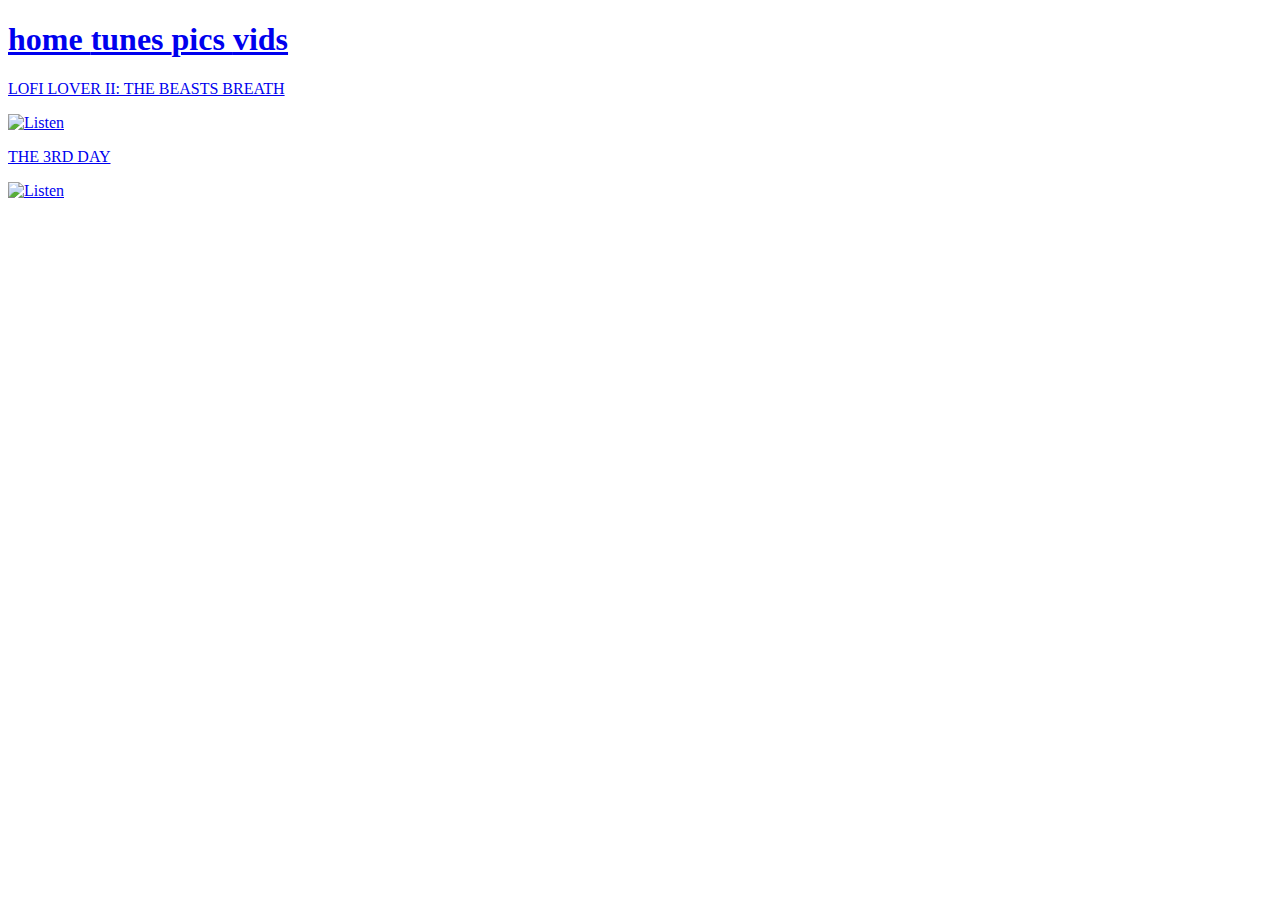
==== tunes.html @ 7ed58986 "Create tunes.html" ====
<!DOCTYPE html>
<html lang="en">
<head>
    <meta charset="UTF-8">
    <meta name="viewport" content="width=device-width, initial-scale=1.0">
    <link rel="stylesheet" type="text/css" href="tunesstyle.css">
    <link href="https://fonts.googleapis.com/css?family=Bebas+Neue&display=swap" rel="stylesheet">
    <title>111mufucca-tunes</title>
</head>
<body>
    <div class="container">

        <h1 class= "hausinn">
            <a href="index.html">home </a>
            <a href="tunes.html" target="">tunes </a>
            <a href="https://www.instagram.com/dannihjalta/" target="_blank">pics </a>
            <a href="vids.html">vids</a>
        </h1>
        <a href="https://open.spotify.com/album/61Nc1sfRHYaevwGvW0sCsl?si=_1NxThl_T-SRyTJY3iQLeg">
        <p>LOFI LOVER II: THE BEASTS BREATH</p>
        <img src="https://github.com/dannihjalta/111mufucca/blob/master/BeastsBreath3.png?raw=true" alt="Listen" width="500px"></a>
        
        <a href= "https://open.spotify.com/album/0CjYsSTl5B5A2ElXH8e7If?si=Ekm84-ioTKy10rFc28JdNQ">
        <p>THE 3RD DAY</p>

        <img src="https://github.com/dannihjalta/111mufucca/blob/master/FaceOneExport.png?raw=true" alt="Listen" width="500px"></a>
    </body>
</html>
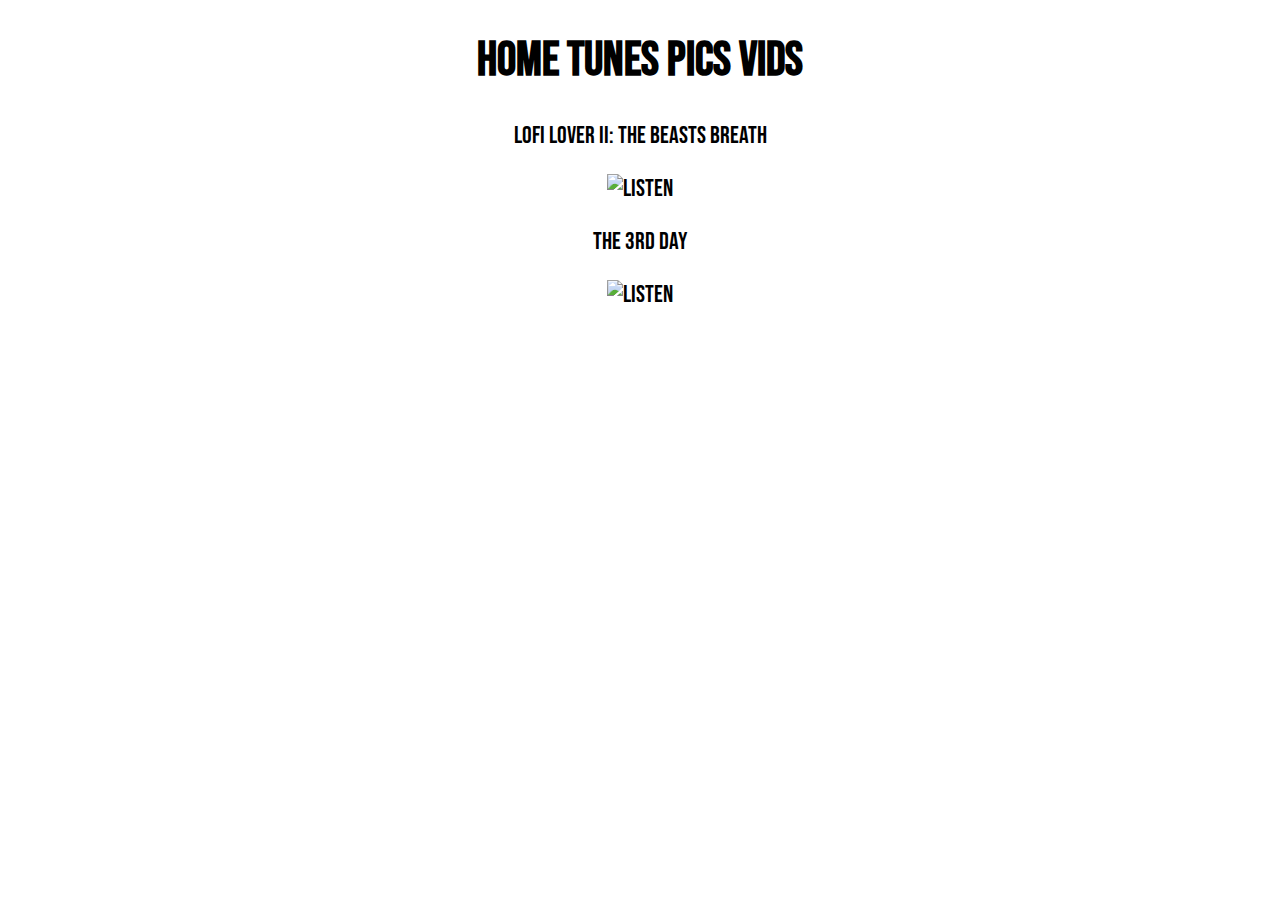
==== commit 6c8af945: "Update tunes.html" ====
--- a/tunes.html
+++ b/tunes.html
@@ -5,7 +5,7 @@
     <meta name="viewport" content="width=device-width, initial-scale=1.0">
     <link rel="stylesheet" type="text/css" href="tunesstyle.css">
     <link href="https://fonts.googleapis.com/css?family=Bebas+Neue&display=swap" rel="stylesheet">
-    <title>111mufucca-tunes</title>
+    <title>111mufucca-Tunes</title>
 </head>
 <body>
     <div class="container">
--- a/tunesstyle.css
+++ b/tunesstyle.css
@@ -0,0 +1,30 @@
+body{
+    font-family: 'Bebas Neue', cursive;
+}
+
+.container{
+    max-width: 960px;
+    margin: 0 auto;
+    background #f9f9f9;
+    font-size: 24px;
+    padding 25px;
+    text-align: center;
+}
+.parallax{
+    background: url('https://github.com/dannihjalta/111mufucca/blob/master/BeastsBreath3.png?raw=true') no-repeat center;
+    background-size: cover;
+    background-attachment: fixed;
+    height: 800px;
+}
+a{
+    text-decoration: none;
+    color: black;
+}
+ a:hover {
+    color: gray;
+  }
+
+h1, h2{
+    font-family: 'Bebas Neue', cursive;
+    text-align: center;
+}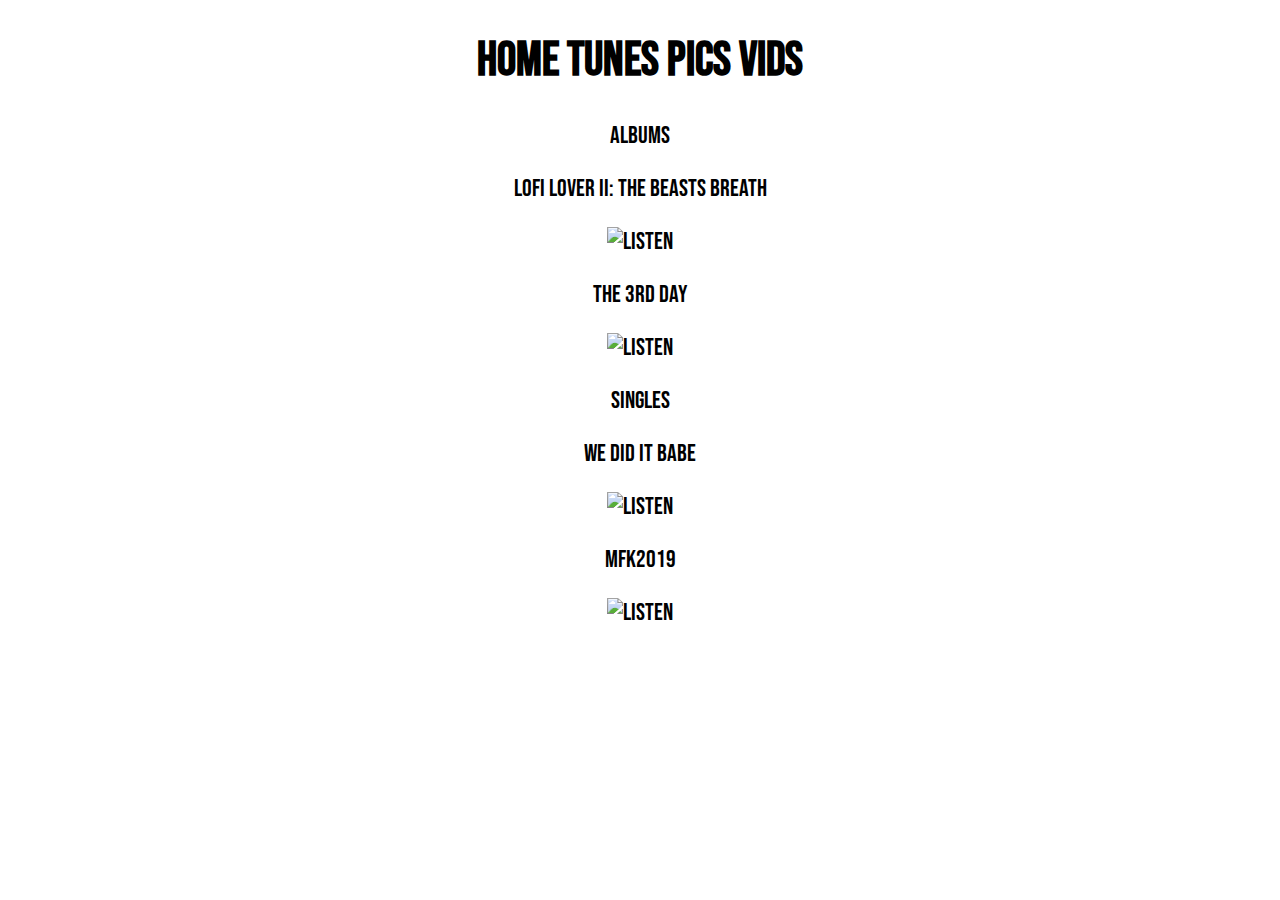
==== commit c684c5d0: "Update tunes.html" ====
--- a/tunes.html
+++ b/tunes.html
@@ -16,13 +16,22 @@
             <a href="https://www.instagram.com/dannihjalta/" target="_blank">pics </a>
             <a href="vids.html">vids</a>
         </h1>
+        <p>ALBUMS</p>
         <a href="https://open.spotify.com/album/61Nc1sfRHYaevwGvW0sCsl?si=_1NxThl_T-SRyTJY3iQLeg">
         <p>LOFI LOVER II: THE BEASTS BREATH</p>
-        <img src="https://github.com/dannihjalta/111mufucca/blob/master/BeastsBreath3.png?raw=true" alt="Listen" width="500px"></a>
+        <img src="https://github.com/dannihjalta/111mufucca/blob/master/BeastsBreath3.png?raw=true" alt="Listen" width="200px"></a>
         
         <a href= "https://open.spotify.com/album/0CjYsSTl5B5A2ElXH8e7If?si=Ekm84-ioTKy10rFc28JdNQ">
         <p>THE 3RD DAY</p>
+        <img src="https://github.com/dannihjalta/111mufucca/blob/master/ThirdDayFinalCover.jpg?raw=true" alt="Listen" width="200px"></a>
 
-        <img src="https://github.com/dannihjalta/111mufucca/blob/master/FaceOneExport.png?raw=true" alt="Listen" width="500px"></a>
+        <p>Singles</p>
+        <a href= "https://open.spotify.com/track/6XawbxnaKAbxsxSQ5cWiOb?si=8pp93L1oQxW__fRbrVMRWg">
+            <p>WE DID IT BABE</p>
+            <img src="https://github.com/dannihjalta/111mufucca/blob/master/WeDidItBabe.jpg?raw=true" alt="Listen" width="200px"></a>
+
+            <a href= "https://open.spotify.com/track/58W9r7jj3pblqaPtqtmyVt?si=j33w46NxSTWyMNm24CS8vQ">
+                <p>MFK2019</p>
+                <img src="https://github.com/dannihjalta/111mufucca/blob/master/MODUMFKlegal2.jpg?raw=true" alt="Listen" width="200px"></a>
     </body>
 </html>--- a/tunesstyle.css
+++ b/tunesstyle.css
@@ -11,7 +11,7 @@
     text-align: center;
 }
 .parallax{
-    background: url('https://github.com/dannihjalta/111mufucca/blob/master/BeastsBreath3.png?raw=true') no-repeat center;
+    background: url('') no-repeat center;
     background-size: cover;
     background-attachment: fixed;
     height: 800px;
@@ -19,6 +19,7 @@
 a{
     text-decoration: none;
     color: black;
+
 }
  a:hover {
     color: gray;
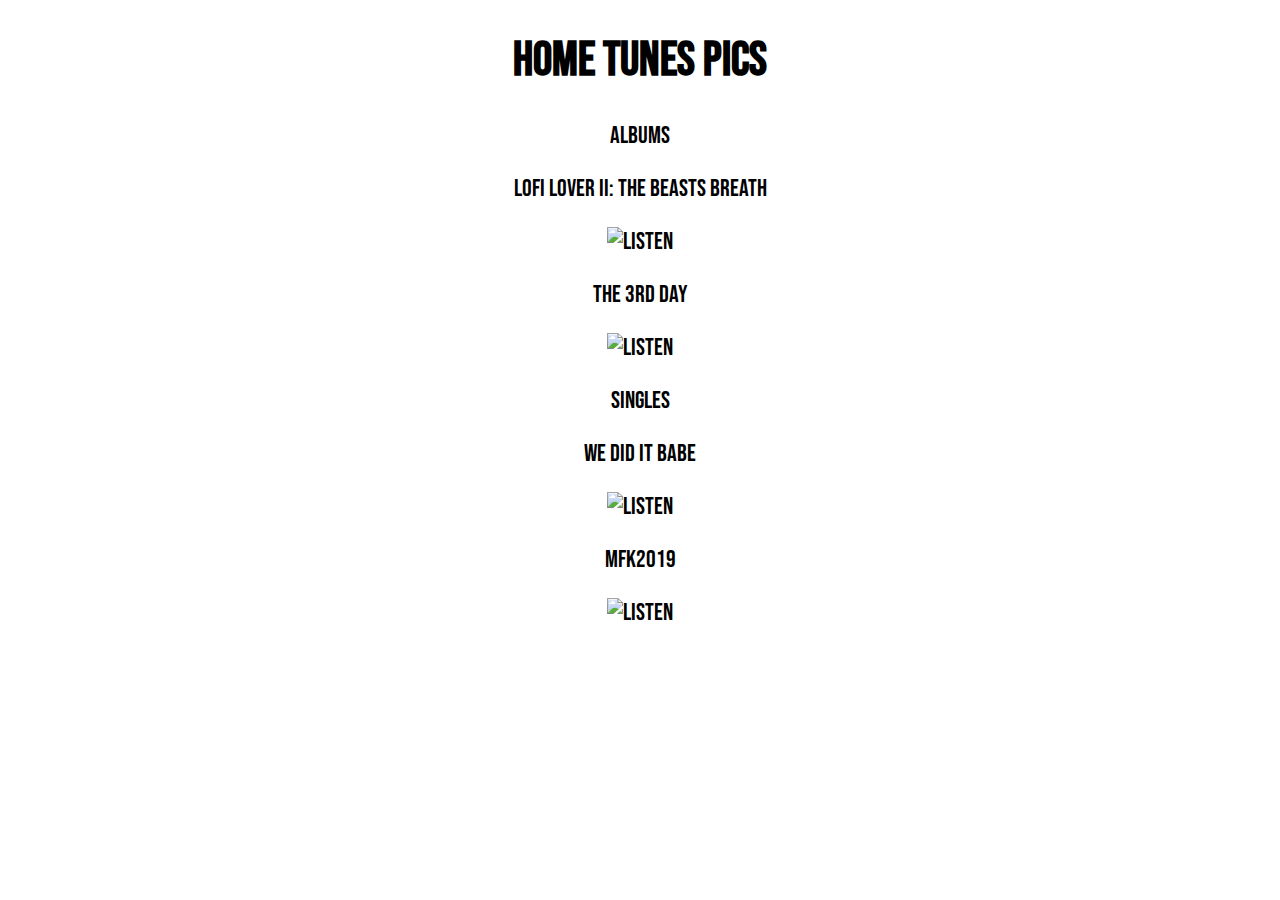
==== commit 9c460ef3: "Update tunes.html" ====
--- a/tunes.html
+++ b/tunes.html
@@ -14,7 +14,7 @@
             <a href="index.html">home </a>
             <a href="tunes.html" target="">tunes </a>
             <a href="https://www.instagram.com/dannihjalta/" target="_blank">pics </a>
-            <a href="vids.html">vids</a>
+
         </h1>
         <p>ALBUMS</p>
         <a href="https://open.spotify.com/album/61Nc1sfRHYaevwGvW0sCsl?si=_1NxThl_T-SRyTJY3iQLeg">
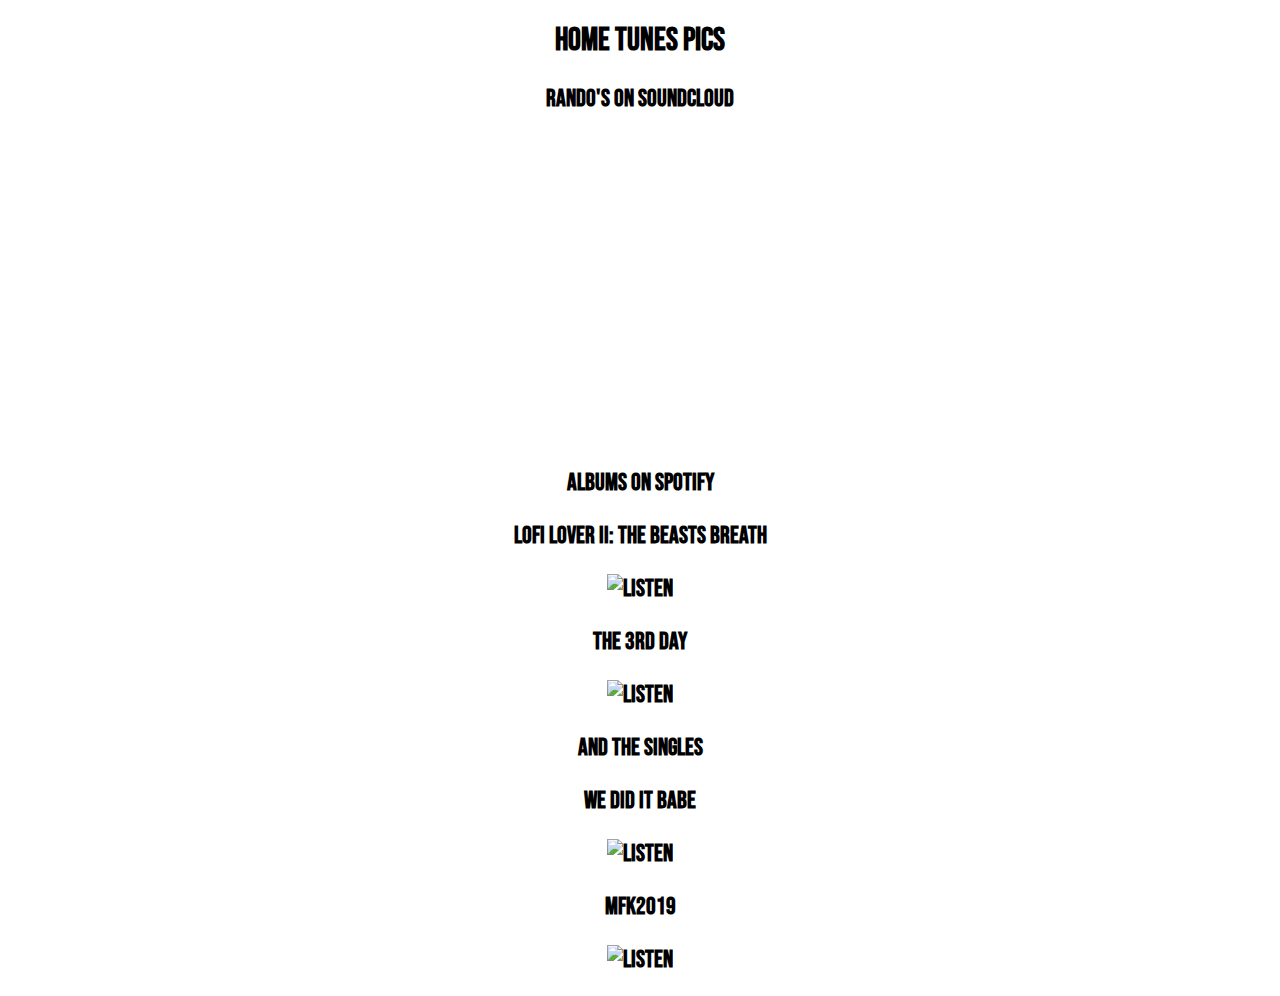
==== commit fe94cc30: "Update tunes.html" ====
--- a/tunes.html
+++ b/tunes.html
@@ -8,24 +8,26 @@
     <title>111mufucca-Tunes</title>
 </head>
 <body>
-    <div class="container">
+    
 
         <h1 class= "hausinn">
             <a href="index.html">home </a>
             <a href="tunes.html" target="">tunes </a>
             <a href="https://www.instagram.com/dannihjalta/" target="_blank">pics </a>
 
-        </h1>
-        <p>ALBUMS</p>
+            <div class="container">
+        <p>RANDO'S ON SOUNDCLOUD</p>
+        <iframe width="100%" height="300" scrolling="no" frameborder="no" allow="autoplay" src="https://w.soundcloud.com/player/?url=https%3A//api.soundcloud.com/users/10536557&color=%23ff5500&auto_play=false&hide_related=false&show_comments=true&show_user=true&show_reposts=false&show_teaser=true&visual=true"></iframe>
+        <p>ALBUMS ON SPOTIFY</p>
         <a href="https://open.spotify.com/album/61Nc1sfRHYaevwGvW0sCsl?si=_1NxThl_T-SRyTJY3iQLeg">
         <p>LOFI LOVER II: THE BEASTS BREATH</p>
         <img src="https://github.com/dannihjalta/111mufucca/blob/master/BeastsBreath3.png?raw=true" alt="Listen" width="200px"></a>
         
         <a href= "https://open.spotify.com/album/0CjYsSTl5B5A2ElXH8e7If?si=Ekm84-ioTKy10rFc28JdNQ">
         <p>THE 3RD DAY</p>
-        <img src="https://github.com/dannihjalta/111mufucca/blob/master/ThirdDayFinalCover.jpg?raw=true" alt="Listen" width="200px"></a>
+        <img src="https://github.com/dannihjalta/111mufucca/blob/master/ThirdDayFinalCover.jpg?raw=true" alt="Listen" height="200px"</a>
 
-        <p>Singles</p>
+        <p>AND THE SINGLES</p>
         <a href= "https://open.spotify.com/track/6XawbxnaKAbxsxSQ5cWiOb?si=8pp93L1oQxW__fRbrVMRWg">
             <p>WE DID IT BABE</p>
             <img src="https://github.com/dannihjalta/111mufucca/blob/master/WeDidItBabe.jpg?raw=true" alt="Listen" width="200px"></a>
@@ -33,5 +35,6 @@
             <a href= "https://open.spotify.com/track/58W9r7jj3pblqaPtqtmyVt?si=j33w46NxSTWyMNm24CS8vQ">
                 <p>MFK2019</p>
                 <img src="https://github.com/dannihjalta/111mufucca/blob/master/MODUMFKlegal2.jpg?raw=true" alt="Listen" width="200px"></a>
+            </div>
     </body>
 </html>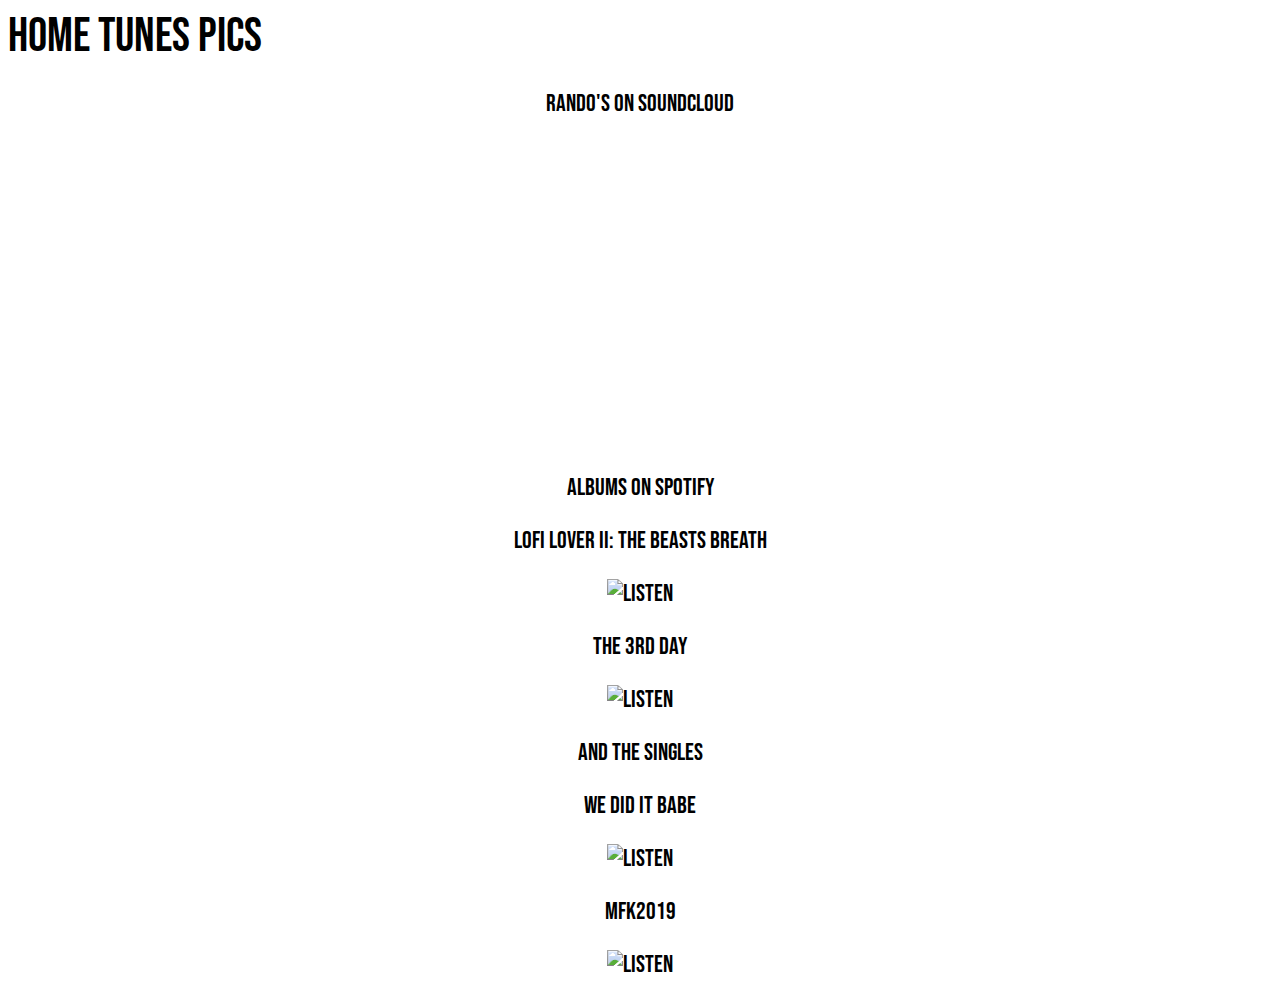
==== commit dc67bb80: "Update tunes.html" ====
--- a/tunes.html
+++ b/tunes.html
@@ -9,12 +9,12 @@
 </head>
 <body>
     
-
-        <h1 class= "hausinn">
+    <div class="hausinn">
+        
             <a href="index.html">home </a>
             <a href="tunes.html" target="">tunes </a>
             <a href="https://www.instagram.com/dannihjalta/" target="_blank">pics </a>
-
+</div>
             <div class="container">
         <p>RANDO'S ON SOUNDCLOUD</p>
         <iframe width="100%" height="300" scrolling="no" frameborder="no" allow="autoplay" src="https://w.soundcloud.com/player/?url=https%3A//api.soundcloud.com/users/10536557&color=%23ff5500&auto_play=false&hide_related=false&show_comments=true&show_user=true&show_reposts=false&show_teaser=true&visual=true"></iframe>
--- a/tunesstyle.css
+++ b/tunesstyle.css
@@ -1,5 +1,6 @@
 body{
     font-family: 'Bebas Neue', cursive;
+    font-size: 10px;
 }
 
 .container{
@@ -28,4 +29,10 @@
 h1, h2{
     font-family: 'Bebas Neue', cursive;
     text-align: center;
+}
+.container{
+    font-size: 24px;
+}
+.hausinn{
+    font-size: 48px;
 }